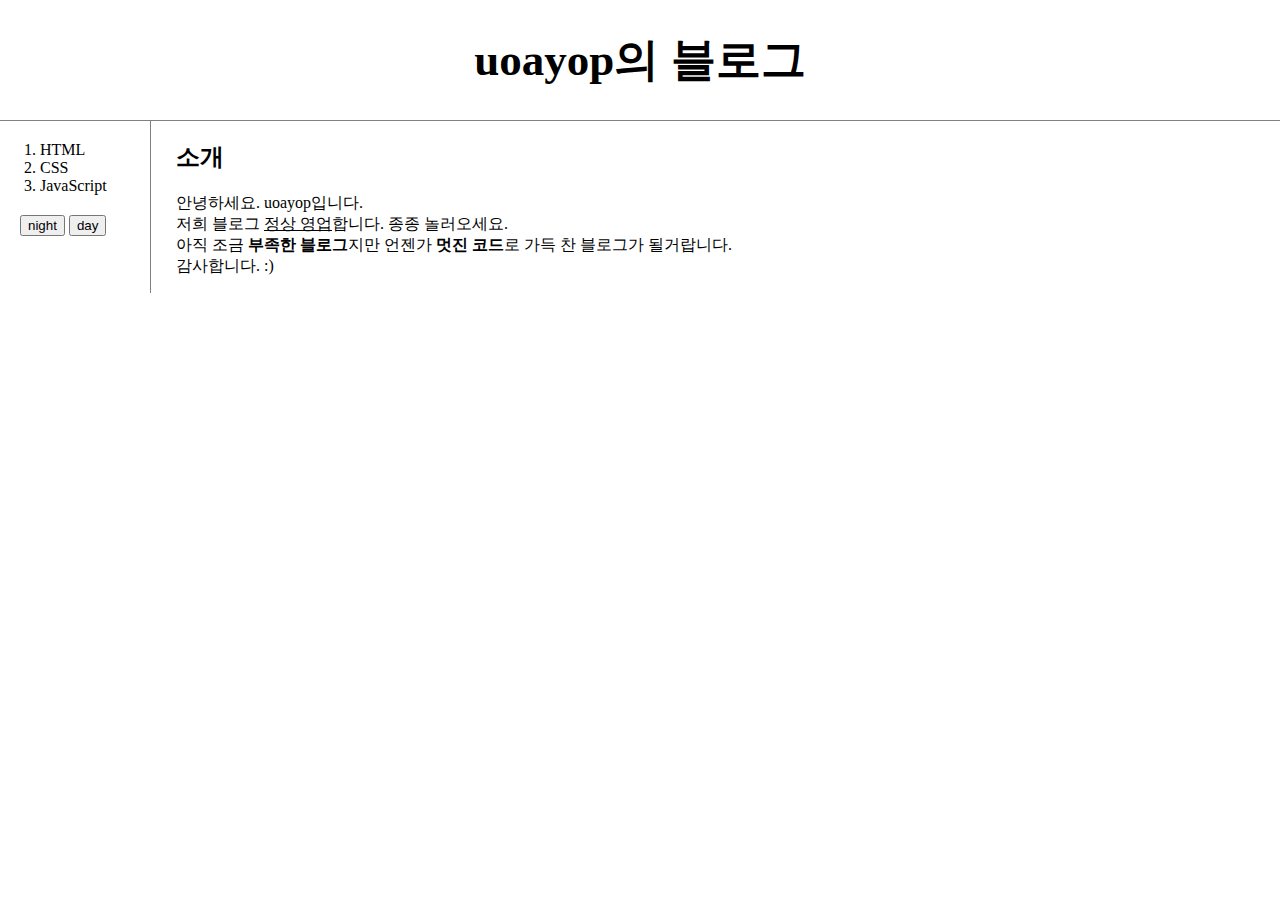
==== index.html @ 0b3114bb "야간모드, 주간모드 구현" ====
<!doctype html>
<html>
  <head>
    <title>WEB1 - index</title>
    <meta charset="utf-8">
    <link rel="stylesheet" href="JavaScript_style.css">
  </head>
  <body>
    <h1><a href="index.html">uoayop의 블로그</a></h1>
    <div id="grid">
      <div id="category">
        <ol>
          <li><a href="1.html">HTML</a></li>
          <li><a href="2.html">CSS</a></li>
          <li><a href="3.html">JavaScript</a></li>
        </ol>
        <input type="button" value="night" onclick="
        document.querySelector('body').style.backgroundColor='black';
        document.querySelector('body').style.color='white';
        var select = document.querySelectorAll('a');
        for (i=0;i<select.length; i++) {
           select[i].style.color='white';
         }
        ">
        <input type="button" value="day" onclick="
        document.querySelector('body').style.backgroundColor='white';
        document.querySelector('body').style.color='black';
        var select = document.querySelectorAll('a');
        for (i=0;i<select.length; i++) {
           select[i].style.color='black';
         }
        ">
      </div>
      <div id="content">
        <h2>소개</h2>
        <p>안녕하세요. uoayop입니다.
        <br>저희 블로그 <u>정상 영업</u>합니다. 종종 놀러오세요.
        <br>아직 조금 <strong>부족한 블로그</strong>지만 언젠가 <strong>멋진 코드</strong>로 가득 찬 블로그가 될거랍니다.
        <br>감사합니다. :)</p>
      </div>
    </div>
  </body>
</html>
---- JavaScript_style.css ----
body{
margin: 0;
}
#youtube{
  display: inline;
  padding: 20px;
}
a{
  text-decoration: none;
  color: black;
}

h1{
  font-size: 45px; text-align: center;
  border-bottom:1px solid gray;
  margin: 0;
  padding: 30px;
}
ol{
  width: 100px;
  padding: 20px;
  margin: 0;
}
#grid{
  display: grid;
  grid-template-columns: 150px 1fr;
}
#grid #content{
  border-left: 1px solid gray;
  padding-left: 25px;
  padding-right: 25px;
}
#grid #category{
  margin-left: 20px;
  padding-bottom: 20px;
}

/* width가 900픽셀보다 작으면 */
@media(max-width:900px){
  #grid{
    display: block;
  }
  #grid ol{
    width: inherit;
    border-right: none;
    padding: 20px;
  }
  #grid #content{
    padding-left: 25px;
    border-top: 1px solid gray;
  }
  #youtube iframe{
    display: none;
  }
}
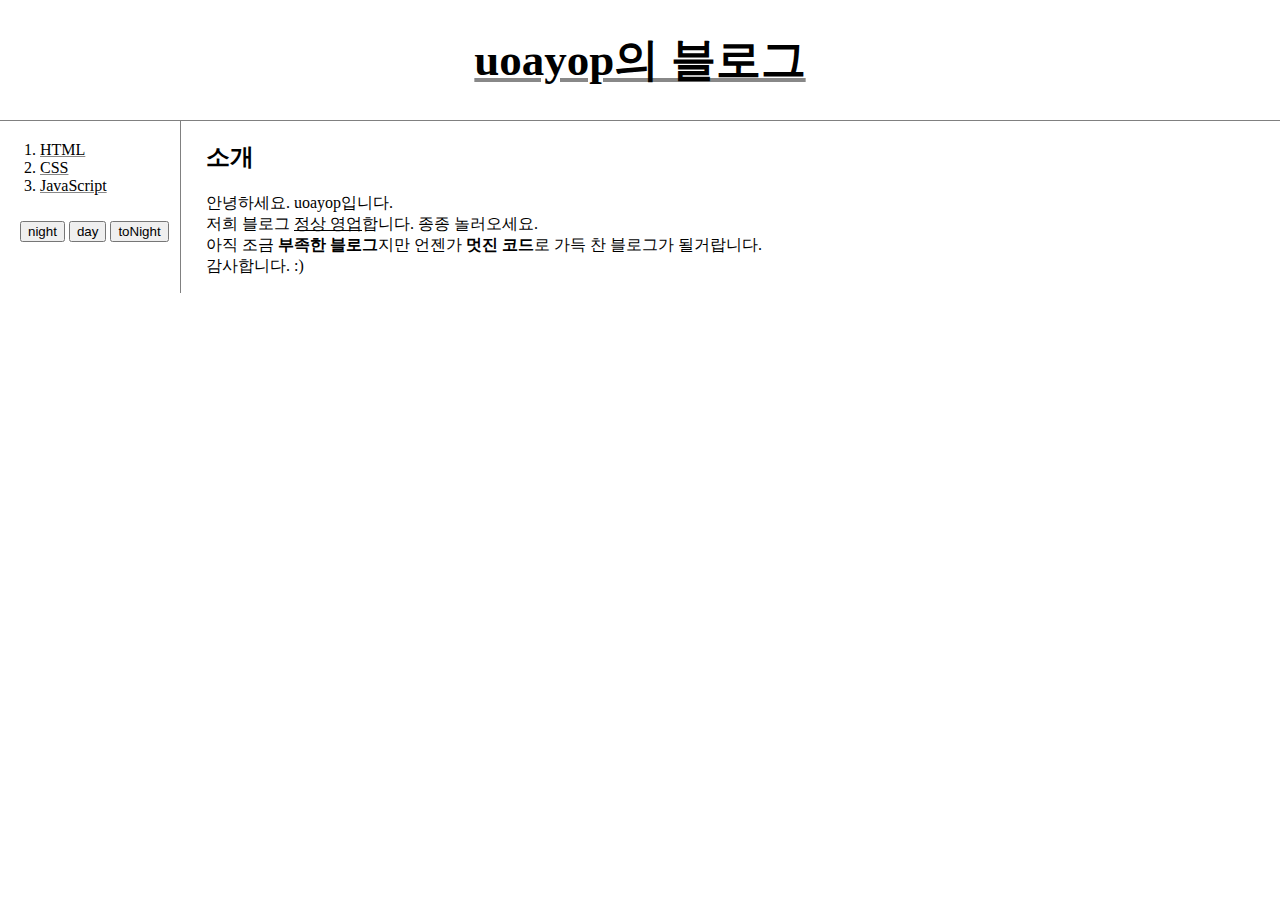
==== commit 1c387e88: "야간모드 토글 버튼 추가" ====
--- a/index.html
+++ b/index.html
@@ -1,7 +1,7 @@
 <!doctype html>
 <html>
   <head>
-    <title>WEB1 - index</title>
+    <title>WEB2 - JS</title>
     <meta charset="utf-8">
     <link rel="stylesheet" href="JavaScript_style.css">
   </head>
@@ -14,22 +14,44 @@
           <li><a href="2.html">CSS</a></li>
           <li><a href="3.html">JavaScript</a></li>
         </ol>
-        <input type="button" value="night" onclick="
-        document.querySelector('body').style.backgroundColor='black';
-        document.querySelector('body').style.color='white';
-        var select = document.querySelectorAll('a');
-        for (i=0;i<select.length; i++) {
-           select[i].style.color='white';
-         }
-        ">
-        <input type="button" value="day" onclick="
-        document.querySelector('body').style.backgroundColor='white';
-        document.querySelector('body').style.color='black';
-        var select = document.querySelectorAll('a');
-        for (i=0;i<select.length; i++) {
-           select[i].style.color='black';
-         }
-        ">
+        <div id="buttons">
+          <input type="button" value="night" class="button" onclick="
+          document.querySelector('body').style.backgroundColor='black';
+          document.querySelector('body').style.color='white';
+          var select = document.querySelectorAll('a');
+          for (i=0;i<select.length; i++) {
+             select[i].style.color='white';
+           }
+          ">
+          <input type="button" value="day" class="button" onclick="
+          document.querySelector('body').style.backgroundColor='white';
+          document.querySelector('body').style.color='black';
+          var select = document.querySelectorAll('a');
+          for (i=0;i<select.length; i++) {
+             select[i].style.color='black';
+           }
+          ">
+           <input type="button" id="toggle" value="toNight" class="button" width="50px" onclick="
+           if (value === 'toNight'){
+              document.querySelector('body').style.backgroundColor='black';
+              document.querySelector('body').style.color='white';
+              var select = document.querySelectorAll('a');
+              for (i=0;i<select.length; i++) {
+                 select[i].style.color='white';
+              }
+              this.value = 'toDay';
+           }else{
+             document.querySelector('body').style.backgroundColor='white';
+             document.querySelector('body').style.color='black';
+             var select = document.querySelectorAll('a');
+             for (i=0;i<select.length; i++) {
+                select[i].style.color='black';
+              }
+              this.value = 'toNight';
+          }
+          ">
+          </div>
+
       </div>
       <div id="content">
         <h2>소개</h2>
--- a/JavaScript_style.css
+++ b/JavaScript_style.css
@@ -6,7 +6,7 @@
   padding: 20px;
 }
 a{
-  text-decoration: none;
+  text-decoration-color: #888888;
   color: black;
 }
 
@@ -21,9 +21,11 @@
   padding: 20px;
   margin: 0;
 }
+
+
 #grid{
   display: grid;
-  grid-template-columns: 150px 1fr;
+  grid-template-columns: 180px 1fr;
 }
 #grid #content{
   border-left: 1px solid gray;
@@ -35,8 +37,16 @@
   padding-bottom: 20px;
 }
 
+#buttons{
+  line-height: 30px;
+}
+
+.button{
+  vertical-align: middle;
+}
+
 /* width가 900픽셀보다 작으면 */
-@media(max-width:900px){
+@media(max-width:973px){
   #grid{
     display: block;
   }
@@ -50,6 +60,15 @@
     border-top: 1px solid gray;
   }
   #youtube iframe{
+    width: auto;
+  }
+  #buttons{
+    line-height:normal;
+  }
+}
+
+@media(max-width:696px){
+  #youtube iframe{
     display: none;
   }
 }
